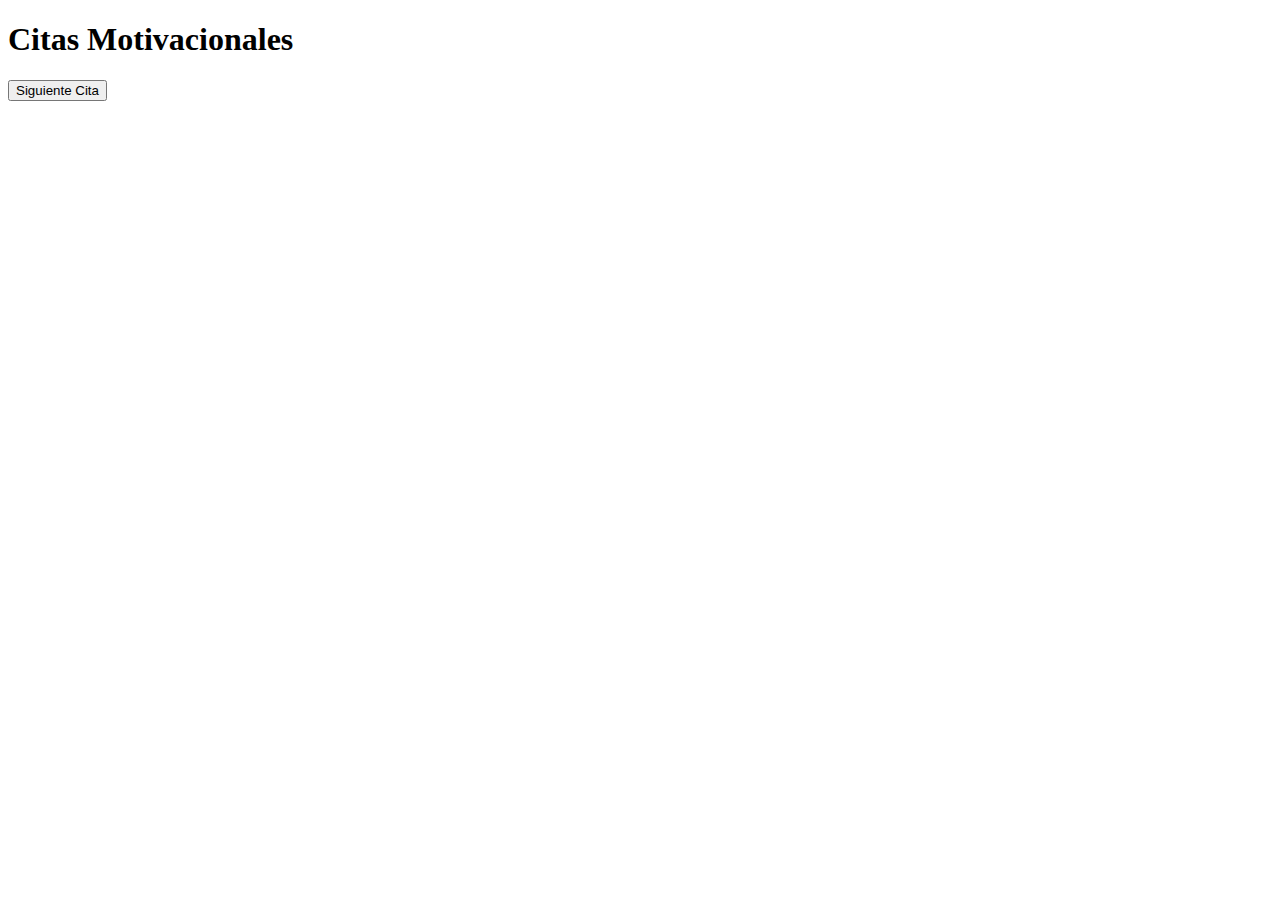
==== citas-aleatorios/index.html @ a8659e38 "Estructura inicial" ====
<!DOCTYPE html>
<html lang="es">
<head>
    <meta charset="UTF-8">
    <meta name="viewport" content="width=device-width, initial-scale=1.0">
    <link rel="stylesheet" href="./style.css">
    <link rel="icon" type="image/png" href="./imagenes/f">
    <title>Citas Aleatorias</title>
</head>
<body>
    <div class="contenedor contenido-centrado">
      <h1 id="titulo" class="contenido-centrado">Citas Motivacionales</h1>
      <div class="contenedor-interno contenido-centrado">
        <p id="cita" class="contenido-centrado"></p>
        <p id="autor" class="contenido-centrado"></p>
        <button type="cita" id="boton-cambiar-cita" class="btn btn-primary">Siguiente Cita</button>
      </div>
    </div>

    <script src="./citas.js"></script>
    <script src="./app.js"></script>
</body>
</html>
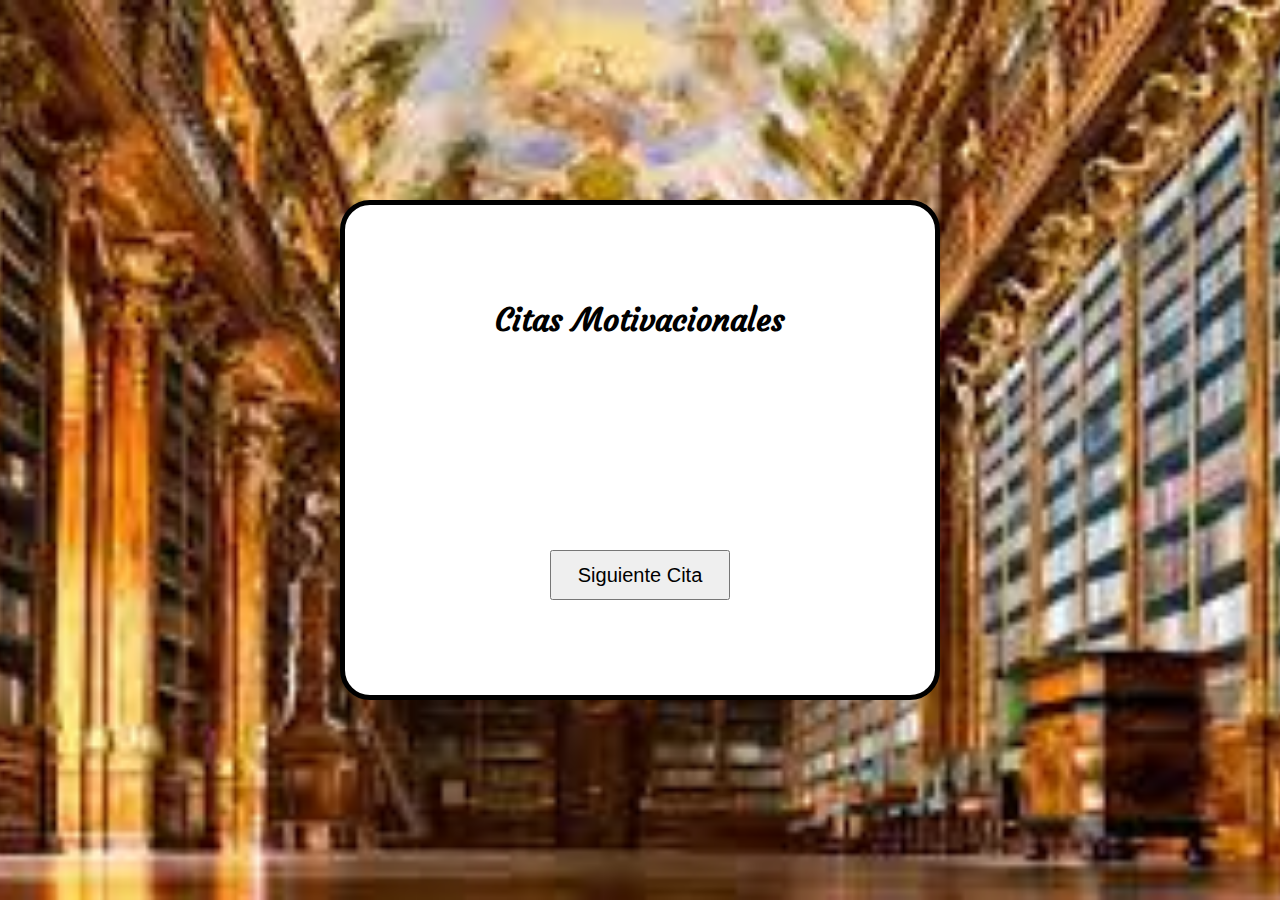
==== commit 5062b7d7: "Agregando los estilos en css" ====
--- a/citas-aleatorios/index.html
+++ b/citas-aleatorios/index.html
@@ -3,6 +3,9 @@
 <head>
     <meta charset="UTF-8">
     <meta name="viewport" content="width=device-width, initial-scale=1.0">
+    <link rel="preconnect" href="https://fonts.googleapis.com">
+<link rel="preconnect" href="https://fonts.gstatic.com" crossorigin>
+<link href="https://fonts.googleapis.com/css2?family=Courgette&family=Poppins:wght@300;400;500;600;700&family=Quicksand:wght@300;500;700&display=swap" rel="stylesheet">
     <link rel="stylesheet" href="./style.css">
     <link rel="icon" type="image/png" href="./imagenes/f">
     <title>Citas Aleatorias</title>
--- a/citas-aleatorios/style.css
+++ b/citas-aleatorios/style.css
@@ -0,0 +1,71 @@
+/* Estilos generales */
+*{
+  margin: 0;
+  padding: 0;
+  box-sizing: border-box;
+  font-family: 'Lato', sans-serif;
+}
+body {
+  display: flex;
+  justify-content: center;
+  align-items: center;
+  height: 100vh;
+  text-align: center;
+  background: url(imagenes/biblioteca.jpg) no-repeat center center/ cover;
+}
+
+.contenido-centrado{
+  display: flex;
+  flex-wrap: wrap;
+  align-items: center;
+  justify-content: center;
+}
+
+ /* Contenedor */
+
+ .contenedor {
+  width: 80vw;
+  max-width: 600px;
+  min-height: 500px;
+  padding: 20px;
+  background-color: white;
+  border: 5px solid black;
+  border-radius: 30px;
+ }
+
+ .contenedor-interno {
+  width: 80%;
+ }
+
+#titulo {
+  width: 100%;
+  font-weight: bold;
+  text-align: center;
+  font-family: 'Courgette', cursive;
+}
+
+#cita {
+  font-size: 32px;
+  width: 100%;
+  display: flex;
+  align-items: center;
+  justify-content: center;
+  text-align: center;
+  margin: 10px;
+}
+
+#autor {
+  width: 100%;
+  font-size: 25px;
+  display: flex;
+  align-items: center;
+  justify-content: center;
+  padding: 20px;
+  font-family: 'Courgette', cursive;
+}
+
+#boton-cambiar-cita {
+  width: 180px;
+  height: 50px;
+  font-size: 20px;
+}